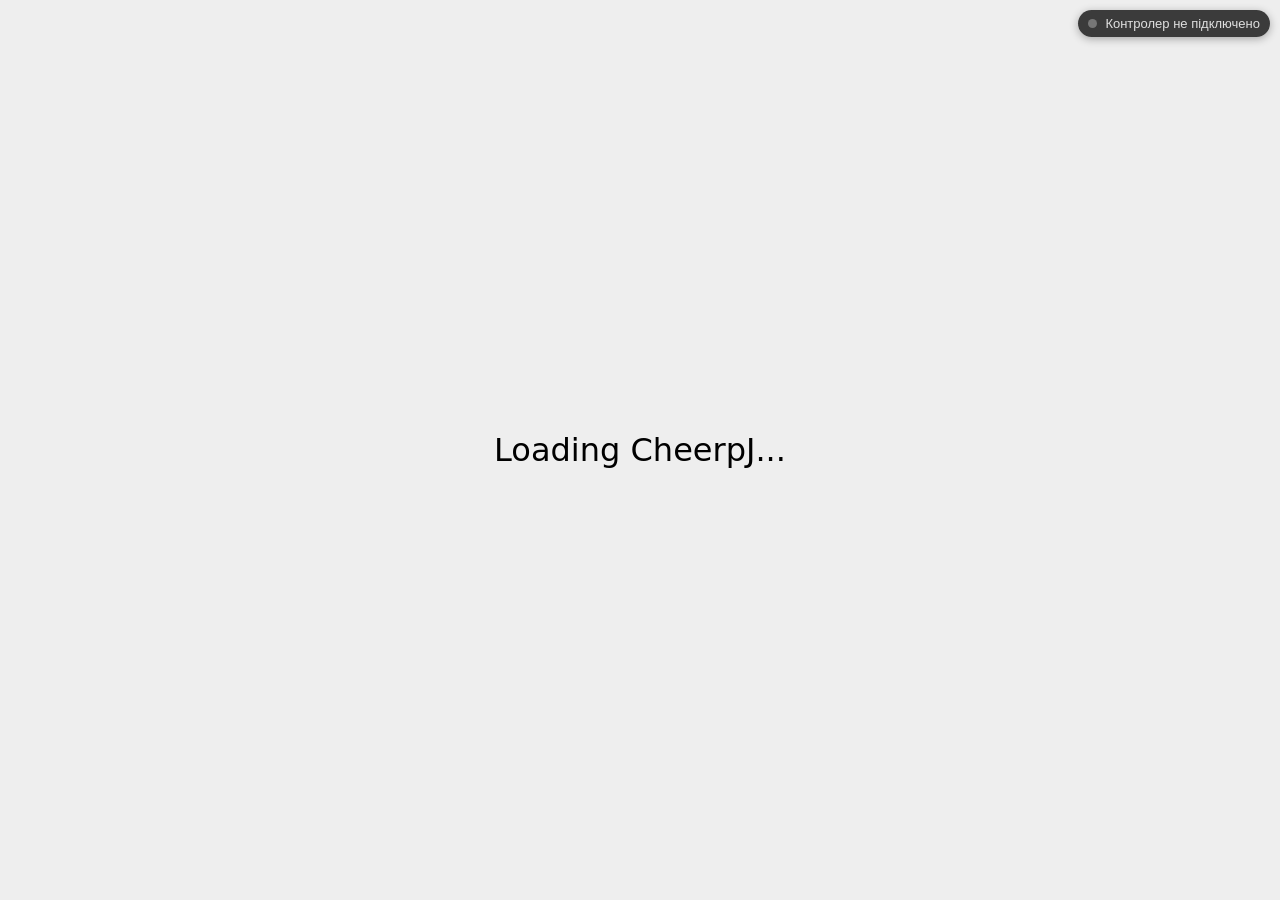
==== index.html @ d3d1e707 "Add J2ME web player with Xbox controller support Vendors freej2me-web (GPLv3, zb3/freej2me-web) as t" ====
<!DOCTYPE html>
<html lang="en">
  <head>
    <meta charset="UTF-8" />
    <meta name="viewport" content="width=device-width, initial-scale=1.0" />
    <title>freej2me-web</title>
  </head>

  <body>
    <style>
      html,
      body {
        height: 100%;
      }

      body {
        margin: 0;
        padding: 0;
        background-color: #eee;
        font-family: sans;
      }

      #loading {
        position: absolute;
        display: flex;
        justify-content: center;
        align-items: center;
        inset: 0;
        font-size: 2em;
      }

      main {
        margin: auto;
        width: 100%;
        max-width: 360px;
      }

      @media (min-width: 480px) {
        main {
          max-width: 480px;
        }
      }

      :root {
        --primary: #4a6cb3;
        --primary-dark: #395592;
        --secondary: #6fc276;
        --secondary-dark: #50a359;
        --danger: #e74c3c;
        --danger-dark: #c0392b;
        --gray-light: #f5f5f5;
        --gray: #e0e0e0;
        --gray-dark: #9e9e9e;
        --text: #333;
        --text-light: #666;
        --border-radius: 4px;
        --light-color: #f8f9fa;
        --border-color: #dee2e6;
        --danger-color: #dc3545;
        --warning-color: #ffc107;
      }

      h2 {
        font-size: 1.3em;
        margin-bottom: 0.5em;
      }

      input,
      button,
      select {
        box-sizing: border-box;
        background-color: white;
      }

      .header {
        display: flex;
        justify-content: space-between;
        align-items: center;
        margin-bottom: 20px;
      }

      .data-controls {
        display: flex;
        gap: 10px;
      }

      .data-controls .btn {
        padding: 8px 16px;
      }

      .game-list {
        margin-bottom: 20px;
        background-color: white;
        /* need overflow: hidden for border-radius */
        overflow: hidden;
        border-radius: 8px;
      }

      .game-item {
        display: flex;
        align-items: stretch;
        justify-content: space-between;
      }

      .game-item a {
        display: flex;
        align-items: center;
        justify-content: space-between;
        text-decoration: none;
        color: #222;
        flex-grow: 1;
        padding: 8px;
      }

      .game-item a:hover {
        background-color: #f8f9fa;
      }

      .game-item .icon,
      .preview-icon {
        width: 32px;
        height: 32px;
        margin-right: 10px;
      }

      .game-item .game-info {
        flex-grow: 1;
      }

      .game-item button {
        padding: 5px 10px;
        background-color: hsl(211, 80%, 97%);
        border: none;
        cursor: pointer;
      }

      .game-item button:hover {
        background-color: hsl(211, 70%, 92%);
      }

      .btn {
        padding: 5px 8px;
        border: none;
        border-radius: var(--border-radius);
        cursor: pointer;
        font-weight: 500;
        transition: background-color 0.2s;
      }

      .btn-primary {
        background-color: var(--primary);
        color: white;
      }

      .btn-primary:hover {
        background-color: var(--primary-dark);
      }

      .btn-secondary {
        background-color: var(--secondary);
        color: white;
      }

      .btn-secondary:hover {
        background-color: var(--secondary-dark);
      }

      .btn-danger {
        background-color: var(--danger);
        color: white;
      }

      .btn-danger:hover {
        background-color: var(--danger-dark);
      }

      .btn-outline {
        background-color: transparent;
        border: 1px solid var(--gray-dark);
        color: var(--text);
      }

      .btn-outline:hover {
        background-color: var(--gray);
      }

      .save-button {
        display: block;
        width: 100%;
        font-size: 1.2em;
        padding: 10px;
        background-color: hsl(130, 65%, 30%);
        border: none;
        border-radius: 4px;
        cursor: pointer;
        color: white;
      }

      .save-button:hover {
        background-color: hsl(130, 65%, 20%);
      }

      .btn-full {
        display: block;
        padding: 8px 16px;
      }

      .add-edit-header {
        display: flex;
        justify-content: space-between;
        align-items: center;
        margin-top: 2em;
        margin-bottom: 0.5em;
      }

      .add-edit-header h2 {
        margin: 0;
      }

      .warning-message {
        background-color: #fff3cd;
        color: #856404;
        padding: 10px;
        border-radius: var(--border-radius);
        margin: 10px 0;
        display: flex;
        align-items: center;
        gap: 10px;
      }

      .warning-message i {
        margin-right: 8px;
      }

      .loading {
        display: flex;
        align-items: center;
        justify-content: center;
        padding: 20px;
      }

      .spinner {
        border: 3px solid rgba(0, 0, 0, 0.1);
        border-radius: 50%;
        border-top: 3px solid var(--primary);
        width: 20px;
        height: 20px;
        animation: spin 1s linear infinite;
        margin-right: 10px;
      }

      @keyframes spin {
        0% {
          transform: rotate(0deg);
        }

        100% {
          transform: rotate(360deg);
        }
      }

      .form-group {
        margin-bottom: 15px;
      }

      .form-group label {
        display: block;
        margin-bottom: 5px;
        font-weight: bold;
        font-size: 0.9em;
      }

      .form-group label.toggle-label {
        margin-bottom: 8px;
      }

      input[type="file"] {
        width: 100%;
        padding: 8px 10px;
        border: 1px solid var(--border-color);
        border-radius: 4px;
        font-size: 0.95em;
        box-sizing: border-box;
        /* Include padding in width */
      }

      input[type="file"] {
        padding: 5px;
        /* Different padding for file input */
      }

      .settings-container select,
      .settings-container input[type="number"],
      .settings-container textarea {
        width: 100%;
        padding: 8px;
        border: 1px solid #ccc;
        border-radius: 4px;
        box-sizing: border-box;
        /* Include padding in width */
      }

      .settings-grid {
        display: grid;
        grid-template-columns: 1fr 1fr;
        gap: 0 10px;
        /* Row gap, Column gap */
      }

      .settings-grid *:nth-child(2n + 1):last-child {
        /* If this is the only item left on the last row, span both columns */
        grid-column: 1 / -1;
        /* Starts at the first grid line and ends at the last */
      }

      .settings-grid label {
        display: block;
        margin-bottom: 5px;
        font-weight: bold;
      }

      .settings-grid label.checkbox {
        font-weight: normal;
        display: flex;
        align-items: center;
      }

      .settings-grid .checkbox input[type="checkbox"] {
        margin-right: 8px;
      }

      .custom-size-inputs {
        margin-top: 5px;
      }

      .custom-size-inputs input {
        width: 80px !important;
        /* Override default width */
        margin-right: 10px;
      }

      textarea {
        height: 80px;
        resize: vertical;
      }

      /* Preview/Manage Containers */
      .preview-container {
        display: flex;
        align-items: center;
        padding: 10px;
        border: 1px dashed var(--border-color);
        border-radius: 4px;
        margin-bottom: 15px;
        background-color: var(--light-color);
      }

      .preview-container .game-name {
        font-size: 1.1em;
        margin: 0 10px;
      }

      .manage-controls {
        margin-left: auto;
        /* Push buttons to the right */
        display: flex;
        gap: 8px;
      }

      .control-button {
        padding: 5px 8px;
        font-size: 0.85em;
        line-height: 1;
        min-width: 30px;
        border-radius: 4px;
        cursor: pointer;
        border: 1px solid transparent;
        transition: background-color 0.2s ease, border-color 0.2s ease;
      }

      .danger-button {
        background-color: var(--danger-color);
        color: white;
        border-color: var(--danger-color);
      }

      .danger-button:hover {
        background-color: #c82333;
        border-color: #bd2130;
      }

      .warning-button {
        background-color: var(--warning-color);
        color: var(--dark-color);
        border-color: var(--warning-color);
      }

      .warning-button:hover {
        background-color: #e0a800;
        border-color: #d39e00;
      }

      .advanced-settings summary {
        margin-top: 1.5em;
        margin-bottom: 1em;
      }

      summary h3 {
        display: inline;
      }

      .aux-file-upload {
        position: relative;
        display: inline-block;
        width: 100%;
        margin-bottom: 15px;
      }

      .aux-file-upload-btn {
        display: block;
        width: 100%;
        padding: 5px 10px;
        text-align: center;
        background-color: #f5f5f5;
        border: 1px dashed #9e9e9e;
        border-radius: 4px;
        color: #666;
        cursor: pointer;
        transition: background-color 0.2s, border-color 0.2s;
        box-sizing: border-box;
      }

      .aux-file-upload:hover .aux-file-upload-btn {
        background-color: #e0e0e0;
      }

      .aux-file-upload input[type="file"] {
        opacity: 0;
        position: absolute;
        top: 0;
        left: 0;
        width: 100%;
        height: 100%;
        cursor: pointer;
      }

      .keyboard-controls {
        background: white;
        padding: 12px;
        border-radius: 8px;
        margin-top: 20px;
      }

      .keyboard-controls h3 {
        margin: 0;
        font-size: 1.05em;
      }

      .keyboard-controls table {
        margin-top: 10px;
        width: 100%;
      }

      .keyboard-controls table td {
        text-align: center;
      }

      .keyboard-controls .key {
        background-color: #f5f5f5;
        border: 1px solid #9e9e9e;
        border-radius: 3px;
        padding: 2px 6px;
        font-family: monospace;
        font-size: 12px;
      }
    </style>
    <div id="loading">Loading...</div>
    <main id="main" style="display: none">
      <div class="header">
        <h1>freej2me-web</h1>
        <div class="data-controls">
          <button class="btn btn-outline" id="import-data-btn">
            Import Data
          </button>
          <input
            type="file"
            id="import-data-file"
            style="display: none"
            accept=".zip"
          />
          <button class="btn btn-outline" id="export-data-btn">
            Export Data
          </button>
          <a
            id="export-data-link"
            style="display: none"
            download="freej2me-data.zip"
            >x</a
          >
        </div>
      </div>
      <h2>Installed Games</h2>
      <div id="game-list" class="game-list">
        <div class="game-item">
          <a href="run">
            <div class="icon"></div>
            <div class="game-info">Game Title 1</div>
          </a>
          <button>Manage</button>
        </div>
      </div>
      <div class="add-edit-header">
        <h2 id="add-edit-text">Add new game</h2>
        <button id="clear-current" class="btn btn-outline">Clear</button>
      </div>
      <div id="file-input-step">
        <div class="form-group">
          <label for="game-file-input">Select JAR file</label>
          <input type="file" id="game-file-input" accept=".jar" />
        </div>
      </div>
      <div id="file-input-jad-step" style="display: none">
        <div id="warning-message" class="warning-message">
          <span>⚠️</span>
          <span
            >This game requires a JAD file to function properly. Please upload
            one.</span
          >
        </div>
        <div class="form-group">
          <label for="upload-descriptor-file-input">Select JAD file</label>
          <input type="file" id="upload-descriptor-file-input" accept=".jad" />
        </div>
        <div class="form-group">
          <button id="continue-without-jad" class="btn btn-outline btn-full">
            Continue without JAD file (might not work)
          </button>
        </div>
      </div>
      <div class="loading" id="file-input-loading" style="display: none">
        <div class="spinner"></div>
        <span>Analyzing file...</span>
      </div>
      <div id="add-manage-step" style="display: none">
        <div id="preview" class="preview-container">
          <img class="preview-icon" />
          <span class="preview-name">Game name</span>
          <div id="preview-controls" class="manage-controls">
            <button
              id="wipe-data-btn"
              class="control-button warning-button"
              title="Wipe Game Data"
            >
              Wipe Data
            </button>
            <button
              id="uninstall-btn"
              class="control-button danger-button"
              title="Uninstall Game"
            >
              Uninstall
            </button>
          </div>
        </div>
        <div id="edit-settings-container" class="settings-container">
          <div class="aux-file-upload">
            <div class="aux-file-upload-btn">
              Upload optional JAD descriptor file
            </div>
            <input type="file" id="aux-jad-file-input" accept=".jad" />
          </div>
          <div class="settings-grid">
            <div class="form-group">
              <label for="phoneType">Phone type:</label>
              <select id="phoneType">
                <option value="Standard">Standard</option>
                <option value="Nokia">Nokia</option>
                <option value="Motorola">Motorola</option>
                <option value="Siemens">Siemens</option>
                <option value="SonyEricsson">SonyEricsson</option>
              </select>
            </div>
            <div class="form-group">
              <label for="screenSize">Screen Size:</label>
              <select id="screenSize">
                <option value="96x65">96x65</option>
                <option value="96x96">96x96</option>
                <option value="104x80">104x80</option>
                <option value="128x128">128x128</option>
                <option value="132x176">132x176</option>
                <option value="128x160">128x160</option>
                <option value="176x208">176x208</option>
                <option value="176x220">176x220</option>
                <option value="208x208">208x208</option>
                <option value="240x320">240x320</option>
                <option value="320x240">320x240</option>
                <option value="240x400">240x400</option>
                <option value="352x416">352x416</option>
                <option value="360x640">360x640</option>
                <option value="640x360">640x360</option>
                <option value="480x800">480x800</option>
                <option value="800x480">800x480</option>
                <option value="custom">Custom</option>
              </select>
              <div class="custom-size-inputs" id="edit-custom-size-inputs">
                <input
                  type="number"
                  placeholder="Width"
                  id="customWidth"
                  min="1"
                />
                <input
                  type="number"
                  placeholder="Height"
                  id="customHeight"
                  min="1"
                />
              </div>
            </div>
            <div class="form-group">
              <label for="fontSize">Font size:</label>
              <select id="fontSize">
                <option value="0">Dynamic</option>
                <option value="1">Small</option>
                <option value="2">Medium</option>
                <option value="3">Large</option>
              </select>
            </div>
            <div class="form-group">
              <label for="dgFormat">DirectGraphics native format:</label>
              <select id="dgFormat">
                <option value="444">444 RGB</option>
                <option value="4444">4444 ARGB</option>
                <option value="565">565 ARGB</option>
                <option value="888">888 ARGB</option>
                <option value="8888">8888 ARGB</option>
              </select>
            </div>
            <label class="checkbox"
              ><input type="checkbox" name="enableSound" /> Enable sound</label
            >
            <label class="checkbox"
              ><input type="checkbox" name="rotate" /> Rotate screen</label
            >
            <label class="checkbox"
              ><input type="checkbox" name="forceFullscreen" /> Force
              fullscreen</label
            >
            <label class="checkbox"
              ><input type="checkbox" name="textureDisableFilter" /> Disable
              texture filtering</label
            >
            <label class="checkbox"
              ><input type="checkbox" name="queuedPaint" /> Queue paint events
              (useful if game hangs)</label
            >
          </div>
          <details class="advanced-settings">
            <summary>
              <h3>Advanced settings</h3>
            </summary>
            <div class="form-group">
              <label for="editAppProps">Additional App Properties:</label>
              <textarea
                id="editAppProps"
                placeholder="e.g., key: value, one per line"
              ></textarea>
            </div>
            <div class="form-group">
              <label for="editSysProps">Additional System Properties:</label>
              <textarea
                id="editSysProps"
                placeholder="e.g., key: value, one per line"
              ></textarea>
            </div>
          </details>
        </div>
        <button class="save-button" id="add-save-button">Add game</button>
      </div>
      <div class="keyboard-controls">
        <h3>Keyboard controls</h3>
        <table>
          <tr>
            <td><span class="key">Esc</span></td>
            <td>Enter/exit freej2me options</td>
          </tr>
          <tr>
            <td><span class="key">F1</span> or <span class="key">Q</span></td>
            <td>Left soft key</td>
          </tr>
          <tr>
            <td><span class="key">F2</span> or <span class="key">W</span></td>
            <td>Right soft key</td>
          </tr>
          <tr>
            <td><span class="key">0</span> to <span class="key">9</span></td>
            <td>Keypad numbers</td>
          </tr>
          <tr>
            <td>Numpad keys</td>
            <td>Numbers with keys 123 and 789 swaped</td>
          </tr>
          <tr>
            <td><span class="key">E</span></td>
            <td>*</td>
          </tr>
          <tr>
            <td><span class="key">R</span></td>
            <td>#</td>
          </tr>
          <tr>
            <td><span class="key">↑</span></td>
            <td>Up</td>
          </tr>
          <tr>
            <td><span class="key">↓</span></td>
            <td>Down</td>
          </tr>
          <tr>
            <td><span class="key">←</span></td>
            <td>Left</td>
          </tr>
          <tr>
            <td><span class="key">→</span></td>
            <td>Right</td>
          </tr>
          <tr>
            <td><span class="key">⏎ Enter</span></td>
            <td>Action key (OK button)</td>
          </tr>
        </table>
      </div>
      <div class="keyboard-controls">
        <h3>🎮 Xbox controller</h3>
        <p style="font-size:0.9em;color:#666;margin:0.5em 0 0">
          Just plug in / pair an Xbox controller and press any button — a badge
          in the top-right corner will confirm it's detected. D-pad and left
          stick move focus on this page and control movement in-game; the
          <strong>A</strong> button clicks/fires. Open a game and use the ⚙️
          badge there to remap soft keys, numbers and *#.
        </p>
      </div>
      <br /><br />
    </main>
    <script src="https://cjrtnc.leaningtech.com/20260317_2978/loader.js"></script>
    <script type="module" src="src/launcher.js"></script>
    <script type="module" src="controller/controller-nav.js"></script>
  </body>
</html>
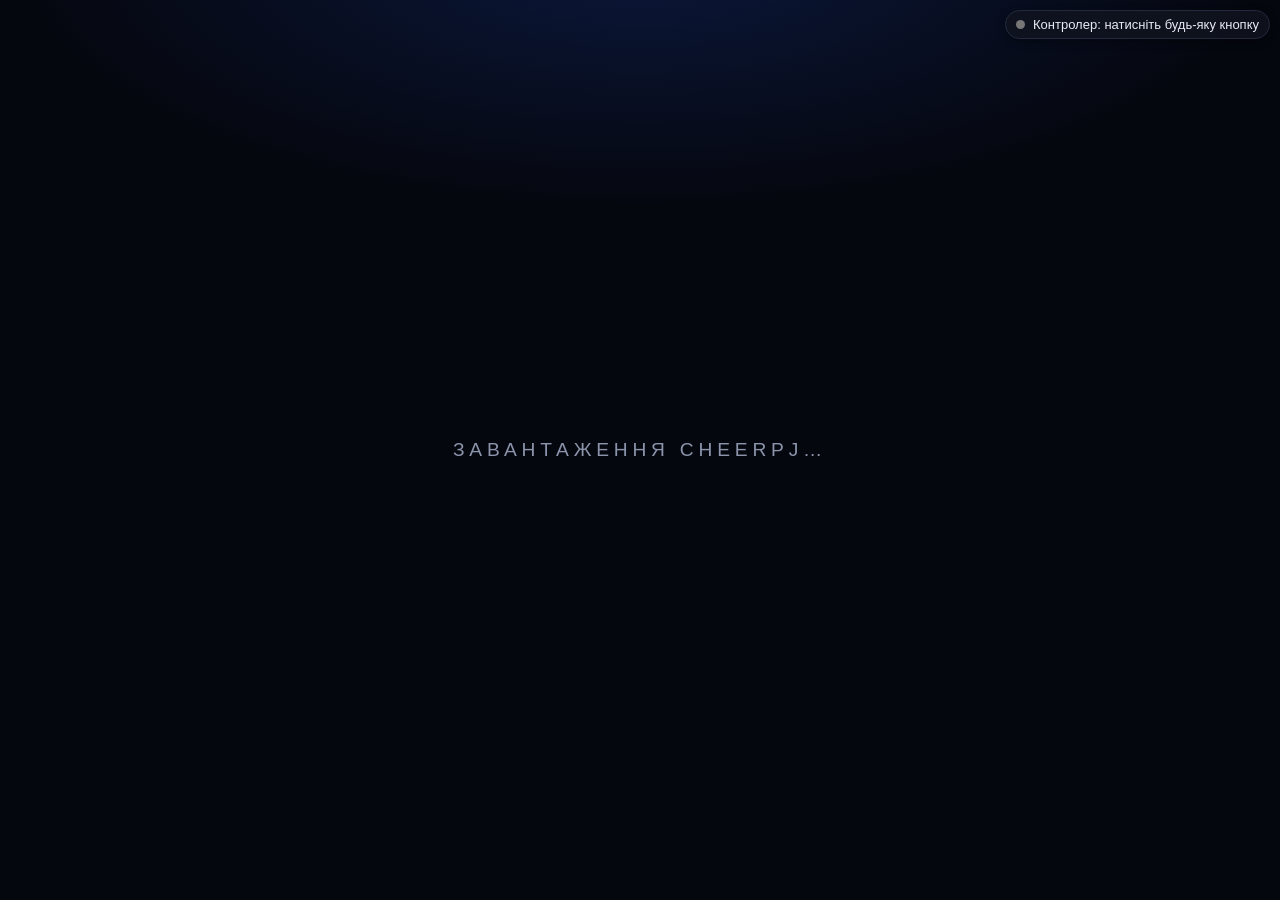
==== commit 1e9a097b: "Redesign the UI and optimize the GL path and library loading UI rework: - index.html: complete redes" ====
--- a/index.html
+++ b/index.html
@@ -1,13 +1,29 @@
 <!DOCTYPE html>
-<html lang="en">
+<html lang="uk">
   <head>
     <meta charset="UTF-8" />
     <meta name="viewport" content="width=device-width, initial-scale=1.0" />
-    <title>freej2me-web</title>
+    <title>PlayGames — бібліотека J2ME</title>
   </head>
 
   <body>
     <style>
+      :root {
+        --bg: #05070f;
+        --surface: #10141f;
+        --surface-2: #161c2c;
+        --border: #232a3d;
+        --border-focus: #2b8cff;
+        --text: #e8ecf5;
+        --muted: #8b94ab;
+        --accent: #2b8cff;
+        --accent-dark: #0a3f9c;
+        --danger: #ff4d5e;
+        --warning: #ffcf00;
+        --ok: #00d06c;
+        --radius: 12px;
+      }
+
       html,
       body {
         height: 100%;
@@ -16,67 +32,141 @@
       body {
         margin: 0;
         padding: 0;
-        background-color: #eee;
-        font-family: sans;
-      }
-
+        background:
+          radial-gradient(ellipse 70% 40% at 50% -5%, rgba(23, 55, 140, 0.35) 0%, rgba(5, 7, 15, 0) 70%),
+          var(--bg);
+        background-attachment: fixed;
+        color: var(--text);
+        font-family: 'Helvetica Neue', Arial, system-ui, sans-serif;
+        -webkit-font-smoothing: antialiased;
+      }
+
+      /* launcher.js replaces the textContent of #loading, so it must stay text-only */
       #loading {
-        position: absolute;
+        position: fixed;
         display: flex;
         justify-content: center;
         align-items: center;
         inset: 0;
-        font-size: 2em;
+        font-size: 1.2em;
+        letter-spacing: 0.25em;
+        text-transform: uppercase;
+        color: var(--muted);
+        animation: loading-pulse 1.6s ease-in-out infinite;
+      }
+
+      @keyframes loading-pulse {
+        0%, 100% { opacity: 0.4; }
+        50% { opacity: 1; }
       }
 
       main {
-        margin: auto;
+        margin: 0 auto;
         width: 100%;
-        max-width: 360px;
-      }
-
-      @media (min-width: 480px) {
-        main {
-          max-width: 480px;
-        }
-      }
-
-      :root {
-        --primary: #4a6cb3;
-        --primary-dark: #395592;
-        --secondary: #6fc276;
-        --secondary-dark: #50a359;
-        --danger: #e74c3c;
-        --danger-dark: #c0392b;
-        --gray-light: #f5f5f5;
-        --gray: #e0e0e0;
-        --gray-dark: #9e9e9e;
-        --text: #333;
-        --text-light: #666;
-        --border-radius: 4px;
-        --light-color: #f8f9fa;
-        --border-color: #dee2e6;
-        --danger-color: #dc3545;
-        --warning-color: #ffc107;
+        max-width: 840px;
+        padding: 24px 16px 48px;
+        box-sizing: border-box;
       }
 
       h2 {
-        font-size: 1.3em;
-        margin-bottom: 0.5em;
-      }
+        font-size: 1.15em;
+        margin: 0 0 12px;
+        letter-spacing: 0.06em;
+        text-transform: uppercase;
+        color: var(--muted);
+        font-weight: 600;
+      }
+
+      /* ---------- controls ---------- */
 
       input,
       button,
-      select {
+      select,
+      textarea,
+      summary {
+        font: inherit;
+        color: var(--text);
         box-sizing: border-box;
-        background-color: white;
-      }
+      }
+
+      input,
+      select,
+      textarea {
+        background-color: var(--surface-2);
+        border: 1px solid var(--border);
+        border-radius: 8px;
+        padding: 9px 10px;
+      }
+
+      /* one strong, consistent focus ring — the whole page is driven by
+         keyboard arrows / gamepad d-pad, so focus must be unmissable */
+      a:focus,
+      button:focus,
+      input:focus,
+      select:focus,
+      textarea:focus,
+      summary:focus {
+        outline: 2px solid var(--accent);
+        outline-offset: 2px;
+        box-shadow: 0 0 0 5px rgba(43, 140, 255, 0.22);
+        border-radius: 8px;
+      }
+
+      ::selection { background: rgba(43, 140, 255, 0.4); }
+
+      .btn {
+        padding: 8px 16px;
+        border: 1px solid var(--border);
+        border-radius: 8px;
+        cursor: pointer;
+        font-weight: 500;
+        background-color: var(--surface-2);
+        transition: background-color 0.15s, border-color 0.15s;
+      }
+
+      .btn:hover {
+        background-color: #1d2436;
+        border-color: #35405c;
+      }
+
+      .btn-full {
+        display: block;
+        width: 100%;
+      }
+
+      /* ---------- header ---------- */
 
       .header {
         display: flex;
         justify-content: space-between;
         align-items: center;
-        margin-bottom: 20px;
+        gap: 12px;
+        flex-wrap: wrap;
+        margin-bottom: 28px;
+      }
+
+      .wordmark {
+        margin: 0;
+        font-size: 1.9em;
+        font-weight: 700;
+        font-style: italic;
+        letter-spacing: -0.01em;
+        background: linear-gradient(#ffffff, #b7c3dd);
+        -webkit-background-clip: text;
+        background-clip: text;
+        color: transparent;
+        user-select: none;
+      }
+
+      .wordmark small {
+        display: block;
+        font-size: 0.42em;
+        font-weight: 400;
+        font-style: normal;
+        letter-spacing: 0.35em;
+        text-transform: uppercase;
+        color: var(--muted);
+        -webkit-text-fill-color: var(--muted);
       }
 
       .data-controls {
@@ -84,152 +174,147 @@
         gap: 10px;
       }
 
-      .data-controls .btn {
-        padding: 8px 16px;
-      }
+      /* ---------- game grid ---------- */
 
       .game-list {
-        margin-bottom: 20px;
-        background-color: white;
-        /* need overflow: hidden for border-radius */
+        display: grid;
+        grid-template-columns: repeat(auto-fill, minmax(150px, 1fr));
+        gap: 14px;
+        margin-bottom: 36px;
+      }
+
+      .game-list .empty {
+        grid-column: 1 / -1;
+        text-align: center;
+        color: var(--muted);
+        padding: 28px 0;
+        border: 1px dashed var(--border);
+        border-radius: var(--radius);
+      }
+
+      .game-item {
+        display: flex;
+        flex-direction: column;
+        background: var(--surface);
+        border: 1px solid var(--border);
+        border-radius: var(--radius);
         overflow: hidden;
-        border-radius: 8px;
-      }
-
-      .game-item {
-        display: flex;
-        align-items: stretch;
-        justify-content: space-between;
+        transition: transform 0.15s ease, border-color 0.15s ease, box-shadow 0.15s ease;
+      }
+
+      .game-item:hover,
+      .game-item:focus-within {
+        transform: translateY(-2px);
+        border-color: #35405c;
+        box-shadow: 0 8px 24px rgba(0, 0, 0, 0.45);
       }
 
       .game-item a {
-        display: flex;
+        flex-grow: 1;
+        display: flex;
+        flex-direction: column;
         align-items: center;
-        justify-content: space-between;
+        gap: 10px;
+        padding: 18px 10px 12px;
         text-decoration: none;
-        color: #222;
-        flex-grow: 1;
-        padding: 8px;
-      }
-
-      .game-item a:hover {
-        background-color: #f8f9fa;
+        color: var(--text);
+        text-align: center;
+      }
+
+      .game-item a:focus {
+        outline-offset: -3px;
+        border-radius: var(--radius);
       }
 
       .game-item .icon,
       .preview-icon {
-        width: 32px;
-        height: 32px;
-        margin-right: 10px;
+        width: 64px;
+        height: 64px;
+        object-fit: contain;
+        image-rendering: pixelated;
+        border-radius: 10px;
+        background: #0a0e18;
+        padding: 4px;
+        box-sizing: content-box;
       }
 
       .game-item .game-info {
-        flex-grow: 1;
+        font-weight: 600;
+        font-size: 0.95em;
+        line-height: 1.25;
+        overflow-wrap: anywhere;
       }
 
       .game-item button {
-        padding: 5px 10px;
-        background-color: hsl(211, 80%, 97%);
         border: none;
+        border-top: 1px solid var(--border);
+        background: transparent;
+        color: var(--muted);
+        padding: 8px;
         cursor: pointer;
+        font-size: 0.85em;
+        transition: color 0.15s, background-color 0.15s;
       }
 
       .game-item button:hover {
-        background-color: hsl(211, 70%, 92%);
-      }
-
-      .btn {
-        padding: 5px 8px;
-        border: none;
-        border-radius: var(--border-radius);
-        cursor: pointer;
-        font-weight: 500;
-        transition: background-color 0.2s;
-      }
-
-      .btn-primary {
-        background-color: var(--primary);
-        color: white;
-      }
-
-      .btn-primary:hover {
-        background-color: var(--primary-dark);
-      }
-
-      .btn-secondary {
-        background-color: var(--secondary);
-        color: white;
-      }
-
-      .btn-secondary:hover {
-        background-color: var(--secondary-dark);
-      }
-
-      .btn-danger {
-        background-color: var(--danger);
-        color: white;
-      }
-
-      .btn-danger:hover {
-        background-color: var(--danger-dark);
-      }
-
-      .btn-outline {
-        background-color: transparent;
-        border: 1px solid var(--gray-dark);
         color: var(--text);
-      }
-
-      .btn-outline:hover {
-        background-color: var(--gray);
+        background: rgba(43, 140, 255, 0.12);
+      }
+
+      .game-item button:focus {
+        outline-offset: -2px;
+      }
+
+      /* ---------- add / edit section ---------- */
+
+      .panel {
+        background: var(--surface);
+        border: 1px solid var(--border);
+        border-radius: var(--radius);
+        padding: 18px;
+        margin-bottom: 20px;
+      }
+
+      .add-edit-header {
+        display: flex;
+        justify-content: space-between;
+        align-items: center;
+        margin-bottom: 14px;
+      }
+
+      .add-edit-header h2 {
+        margin: 0;
       }
 
       .save-button {
         display: block;
         width: 100%;
-        font-size: 1.2em;
-        padding: 10px;
-        background-color: hsl(130, 65%, 30%);
+        font-size: 1.05em;
+        font-weight: 600;
+        padding: 12px;
+        margin-top: 6px;
+        background: linear-gradient(180deg, var(--accent), var(--accent-dark));
         border: none;
-        border-radius: 4px;
+        border-radius: 10px;
         cursor: pointer;
         color: white;
-      }
-
-      .save-button:hover {
-        background-color: hsl(130, 65%, 20%);
-      }
-
-      .btn-full {
-        display: block;
-        padding: 8px 16px;
-      }
-
-      .add-edit-header {
-        display: flex;
-        justify-content: space-between;
-        align-items: center;
-        margin-top: 2em;
-        margin-bottom: 0.5em;
-      }
-
-      .add-edit-header h2 {
-        margin: 0;
-      }
+        letter-spacing: 0.03em;
+      }
+
+      .save-button:hover { filter: brightness(1.15); }
+      .save-button:disabled { filter: grayscale(0.8) brightness(0.7); cursor: default; }
 
       .warning-message {
-        background-color: #fff3cd;
-        color: #856404;
-        padding: 10px;
-        border-radius: var(--border-radius);
+        background: rgba(255, 207, 0, 0.08);
+        border: 1px solid rgba(255, 207, 0, 0.35);
+        color: #ffe27a;
+        padding: 10px 12px;
+        border-radius: 8px;
         margin: 10px 0;
         display: flex;
         align-items: center;
         gap: 10px;
-      }
-
-      .warning-message i {
-        margin-right: 8px;
+        font-size: 0.92em;
       }
 
       .loading {
@@ -237,12 +322,13 @@
         align-items: center;
         justify-content: center;
         padding: 20px;
+        color: var(--muted);
       }
 
       .spinner {
-        border: 3px solid rgba(0, 0, 0, 0.1);
+        border: 3px solid rgba(255, 255, 255, 0.12);
         border-radius: 50%;
-        border-top: 3px solid var(--primary);
+        border-top: 3px solid var(--accent);
         width: 20px;
         height: 20px;
         animation: spin 1s linear infinite;
@@ -250,13 +336,8 @@
       }
 
       @keyframes spin {
-        0% {
-          transform: rotate(0deg);
-        }
-
-        100% {
-          transform: rotate(360deg);
-        }
+        0% { transform: rotate(0deg); }
+        100% { transform: rotate(360deg); }
       }
 
       .form-group {
@@ -265,77 +346,69 @@
 
       .form-group label {
         display: block;
-        margin-bottom: 5px;
-        font-weight: bold;
-        font-size: 0.9em;
-      }
-
-      .form-group label.toggle-label {
-        margin-bottom: 8px;
+        margin-bottom: 6px;
+        font-weight: 600;
+        font-size: 0.85em;
+        color: var(--muted);
       }
 
       input[type="file"] {
         width: 100%;
-        padding: 8px 10px;
-        border: 1px solid var(--border-color);
-        border-radius: 4px;
+        padding: 8px;
         font-size: 0.95em;
-        box-sizing: border-box;
-        /* Include padding in width */
-      }
-
-      input[type="file"] {
-        padding: 5px;
-        /* Different padding for file input */
+      }
+
+      input[type="file"]::file-selector-button {
+        font: inherit;
+        color: var(--text);
+        background: var(--surface);
+        border: 1px solid var(--border);
+        border-radius: 6px;
+        padding: 5px 12px;
+        margin-right: 10px;
+        cursor: pointer;
       }
 
       .settings-container select,
       .settings-container input[type="number"],
       .settings-container textarea {
         width: 100%;
-        padding: 8px;
-        border: 1px solid #ccc;
-        border-radius: 4px;
-        box-sizing: border-box;
-        /* Include padding in width */
       }
 
       .settings-grid {
         display: grid;
         grid-template-columns: 1fr 1fr;
-        gap: 0 10px;
-        /* Row gap, Column gap */
+        gap: 4px 14px;
       }
 
       .settings-grid *:nth-child(2n + 1):last-child {
-        /* If this is the only item left on the last row, span both columns */
         grid-column: 1 / -1;
-        /* Starts at the first grid line and ends at the last */
-      }
-
-      .settings-grid label {
-        display: block;
-        margin-bottom: 5px;
-        font-weight: bold;
       }
 
       .settings-grid label.checkbox {
         font-weight: normal;
+        font-size: 0.92em;
+        color: var(--text);
         display: flex;
         align-items: center;
+        padding: 6px 0;
+        margin: 0;
       }
 
       .settings-grid .checkbox input[type="checkbox"] {
-        margin-right: 8px;
+        margin-right: 10px;
+        width: 16px;
+        height: 16px;
+        accent-color: var(--accent);
       }
 
       .custom-size-inputs {
-        margin-top: 5px;
+        margin-top: 8px;
+        display: flex;
       }
 
       .custom-size-inputs input {
-        width: 80px !important;
-        /* Override default width */
+        width: 90px !important;
         margin-right: 10px;
       }
 
@@ -344,69 +417,69 @@
         resize: vertical;
       }
 
-      /* Preview/Manage Containers */
       .preview-container {
         display: flex;
         align-items: center;
-        padding: 10px;
-        border: 1px dashed var(--border-color);
-        border-radius: 4px;
+        padding: 10px 12px;
+        border: 1px dashed var(--border);
+        border-radius: 10px;
         margin-bottom: 15px;
-        background-color: var(--light-color);
-      }
-
-      .preview-container .game-name {
-        font-size: 1.1em;
-        margin: 0 10px;
+        background: var(--surface-2);
+      }
+
+      .preview-container .preview-icon {
+        width: 36px;
+        height: 36px;
+        padding: 2px;
+      }
+
+      .preview-container .preview-name {
+        font-size: 1.05em;
+        font-weight: 600;
+        margin: 0 12px;
       }
 
       .manage-controls {
         margin-left: auto;
-        /* Push buttons to the right */
         display: flex;
         gap: 8px;
       }
 
       .control-button {
-        padding: 5px 8px;
+        padding: 6px 10px;
         font-size: 0.85em;
-        line-height: 1;
-        min-width: 30px;
-        border-radius: 4px;
+        border-radius: 7px;
         cursor: pointer;
         border: 1px solid transparent;
-        transition: background-color 0.2s ease, border-color 0.2s ease;
-      }
+        background: var(--surface);
+        transition: filter 0.15s;
+      }
+
+      .control-button:hover { filter: brightness(1.2); }
 
       .danger-button {
-        background-color: var(--danger-color);
-        color: white;
-        border-color: var(--danger-color);
-      }
-
-      .danger-button:hover {
-        background-color: #c82333;
-        border-color: #bd2130;
+        background: rgba(255, 77, 94, 0.14);
+        color: #ff8f9a;
+        border-color: rgba(255, 77, 94, 0.4);
       }
 
       .warning-button {
-        background-color: var(--warning-color);
-        color: var(--dark-color);
-        border-color: var(--warning-color);
-      }
-
-      .warning-button:hover {
-        background-color: #e0a800;
-        border-color: #d39e00;
+        background: rgba(255, 207, 0, 0.1);
+        color: #ffe27a;
+        border-color: rgba(255, 207, 0, 0.35);
       }
 
       .advanced-settings summary {
-        margin-top: 1.5em;
-        margin-bottom: 1em;
-      }
+        margin: 1.2em 0 0.8em;
+        cursor: pointer;
+        color: var(--muted);
+      }
+
+      .advanced-settings summary:hover { color: var(--text); }
 
       summary h3 {
         display: inline;
+        font-size: 1em;
       }
 
       .aux-file-upload {
@@ -419,19 +492,20 @@
       .aux-file-upload-btn {
         display: block;
         width: 100%;
-        padding: 5px 10px;
+        padding: 8px 10px;
         text-align: center;
-        background-color: #f5f5f5;
-        border: 1px dashed #9e9e9e;
-        border-radius: 4px;
-        color: #666;
+        background: var(--surface-2);
+        border: 1px dashed #3a445f;
+        border-radius: 8px;
+        color: var(--muted);
         cursor: pointer;
-        transition: background-color 0.2s, border-color 0.2s;
+        transition: background-color 0.15s, color 0.15s;
         box-sizing: border-box;
       }
 
       .aux-file-upload:hover .aux-file-upload-btn {
-        background-color: #e0e0e0;
+        background: #1d2436;
+        color: var(--text);
       }
 
       .aux-file-upload input[type="file"] {
@@ -444,53 +518,83 @@
         cursor: pointer;
       }
 
+      /* ---------- help sections ---------- */
+
+      .help-cards {
+        display: grid;
+        grid-template-columns: 1fr;
+        gap: 14px;
+      }
+
+      @media (min-width: 640px) {
+        .help-cards { grid-template-columns: 1fr 1fr; align-items: start; }
+      }
+
       .keyboard-controls {
-        background: white;
-        padding: 12px;
-        border-radius: 8px;
-        margin-top: 20px;
-      }
-
-      .keyboard-controls h3 {
-        margin: 0;
-        font-size: 1.05em;
+        background: var(--surface);
+        border: 1px solid var(--border);
+        padding: 4px 14px 10px;
+        border-radius: var(--radius);
+      }
+
+      .keyboard-controls summary {
+        padding: 10px 0;
+        cursor: pointer;
+        font-weight: 600;
+        color: var(--text);
+        list-style-position: inside;
       }
 
       .keyboard-controls table {
-        margin-top: 10px;
+        margin-top: 6px;
         width: 100%;
+        border-collapse: collapse;
+        font-size: 0.92em;
       }
 
       .keyboard-controls table td {
+        padding: 5px 4px;
+        border-top: 1px solid var(--border);
+        color: var(--muted);
+      }
+
+      .keyboard-controls table td:first-child {
         text-align: center;
+        white-space: nowrap;
+        width: 40%;
       }
 
       .keyboard-controls .key {
-        background-color: #f5f5f5;
-        border: 1px solid #9e9e9e;
-        border-radius: 3px;
-        padding: 2px 6px;
-        font-family: monospace;
+        background: var(--surface-2);
+        border: 1px solid #3a445f;
+        border-bottom-width: 2px;
+        border-radius: 5px;
+        padding: 2px 7px;
+        font-family: ui-monospace, monospace;
         font-size: 12px;
+        color: var(--text);
+      }
+
+      .keyboard-controls p {
+        font-size: 0.92em;
+        color: var(--muted);
+        margin: 0.4em 0 0.6em;
+        line-height: 1.5;
       }
     </style>
-    <div id="loading">Loading...</div>
+    <div id="loading">Завантаження…</div>
     <main id="main" style="display: none">
       <div class="header">
-        <h1>freej2me-web</h1>
+        <h1 class="wordmark">PlayGames<small>бібліотека J2ME</small></h1>
         <div class="data-controls">
-          <button class="btn btn-outline" id="import-data-btn">
-            Import Data
-          </button>
+          <button class="btn" id="import-data-btn">Імпорт даних</button>
           <input
             type="file"
             id="import-data-file"
             style="display: none"
             accept=".zip"
           />
-          <button class="btn btn-outline" id="export-data-btn">
-            Export Data
-          </button>
+          <button class="btn" id="export-data-btn">Експорт даних</button>
           <a
             id="export-data-link"
             style="display: none"
@@ -499,248 +603,242 @@
           >
         </div>
       </div>
-      <h2>Installed Games</h2>
-      <div id="game-list" class="game-list">
-        <div class="game-item">
-          <a href="run">
-            <div class="icon"></div>
-            <div class="game-info">Game Title 1</div>
-          </a>
-          <button>Manage</button>
+      <h2>Встановлені ігри</h2>
+      <div id="game-list" class="game-list"></div>
+      <div class="panel">
+        <div class="add-edit-header">
+          <h2 id="add-edit-text">Додати нову гру</h2>
+          <button id="clear-current" class="btn">Очистити</button>
         </div>
-      </div>
-      <div class="add-edit-header">
-        <h2 id="add-edit-text">Add new game</h2>
-        <button id="clear-current" class="btn btn-outline">Clear</button>
-      </div>
-      <div id="file-input-step">
-        <div class="form-group">
-          <label for="game-file-input">Select JAR file</label>
-          <input type="file" id="game-file-input" accept=".jar" />
+        <div id="file-input-step">
+          <div class="form-group">
+            <label for="game-file-input">Оберіть JAR-файл</label>
+            <input type="file" id="game-file-input" accept=".jar" />
+          </div>
         </div>
-      </div>
-      <div id="file-input-jad-step" style="display: none">
-        <div id="warning-message" class="warning-message">
-          <span>⚠️</span>
-          <span
-            >This game requires a JAD file to function properly. Please upload
-            one.</span
-          >
-        </div>
-        <div class="form-group">
-          <label for="upload-descriptor-file-input">Select JAD file</label>
-          <input type="file" id="upload-descriptor-file-input" accept=".jad" />
-        </div>
-        <div class="form-group">
-          <button id="continue-without-jad" class="btn btn-outline btn-full">
-            Continue without JAD file (might not work)
-          </button>
-        </div>
-      </div>
-      <div class="loading" id="file-input-loading" style="display: none">
-        <div class="spinner"></div>
-        <span>Analyzing file...</span>
-      </div>
-      <div id="add-manage-step" style="display: none">
-        <div id="preview" class="preview-container">
-          <img class="preview-icon" />
-          <span class="preview-name">Game name</span>
-          <div id="preview-controls" class="manage-controls">
-            <button
-              id="wipe-data-btn"
-              class="control-button warning-button"
-              title="Wipe Game Data"
+        <div id="file-input-jad-step" style="display: none">
+          <div id="warning-message" class="warning-message">
+            <span>⚠️</span>
+            <span
+              >Цій грі потрібен JAD-файл для коректної роботи. Будь ласка,
+              завантажте його.</span
             >
-              Wipe Data
-            </button>
-            <button
-              id="uninstall-btn"
-              class="control-button danger-button"
-              title="Uninstall Game"
-            >
-              Uninstall
+          </div>
+          <div class="form-group">
+            <label for="upload-descriptor-file-input">Оберіть JAD-файл</label>
+            <input type="file" id="upload-descriptor-file-input" accept=".jad" />
+          </div>
+          <div class="form-group">
+            <button id="continue-without-jad" class="btn btn-full">
+              Продовжити без JAD (може не працювати)
             </button>
           </div>
         </div>
-        <div id="edit-settings-container" class="settings-container">
-          <div class="aux-file-upload">
-            <div class="aux-file-upload-btn">
-              Upload optional JAD descriptor file
+        <div class="loading" id="file-input-loading" style="display: none">
+          <div class="spinner"></div>
+          <span>Аналіз файлу…</span>
+        </div>
+        <div id="add-manage-step" style="display: none">
+          <div id="preview" class="preview-container">
+            <img class="preview-icon" alt="" />
+            <span class="preview-name">Назва гри</span>
+            <div id="preview-controls" class="manage-controls">
+              <button
+                id="wipe-data-btn"
+                class="control-button warning-button"
+                title="Стерти збереження гри"
+              >
+                Стерти дані
+              </button>
+              <button
+                id="uninstall-btn"
+                class="control-button danger-button"
+                title="Видалити гру"
+              >
+                Видалити
+              </button>
             </div>
-            <input type="file" id="aux-jad-file-input" accept=".jad" />
           </div>
-          <div class="settings-grid">
-            <div class="form-group">
-              <label for="phoneType">Phone type:</label>
-              <select id="phoneType">
-                <option value="Standard">Standard</option>
-                <option value="Nokia">Nokia</option>
-                <option value="Motorola">Motorola</option>
-                <option value="Siemens">Siemens</option>
-                <option value="SonyEricsson">SonyEricsson</option>
-              </select>
+          <div id="edit-settings-container" class="settings-container">
+            <div class="aux-file-upload">
+              <div class="aux-file-upload-btn">
+                Завантажити необов'язковий JAD-дескриптор
+              </div>
+              <input type="file" id="aux-jad-file-input" accept=".jad" />
             </div>
-            <div class="form-group">
-              <label for="screenSize">Screen Size:</label>
-              <select id="screenSize">
-                <option value="96x65">96x65</option>
-                <option value="96x96">96x96</option>
-                <option value="104x80">104x80</option>
-                <option value="128x128">128x128</option>
-                <option value="132x176">132x176</option>
-                <option value="128x160">128x160</option>
-                <option value="176x208">176x208</option>
-                <option value="176x220">176x220</option>
-                <option value="208x208">208x208</option>
-                <option value="240x320">240x320</option>
-                <option value="320x240">320x240</option>
-                <option value="240x400">240x400</option>
-                <option value="352x416">352x416</option>
-                <option value="360x640">360x640</option>
-                <option value="640x360">640x360</option>
-                <option value="480x800">480x800</option>
-                <option value="800x480">800x480</option>
-                <option value="custom">Custom</option>
-              </select>
-              <div class="custom-size-inputs" id="edit-custom-size-inputs">
-                <input
-                  type="number"
-                  placeholder="Width"
-                  id="customWidth"
-                  min="1"
-                />
-                <input
-                  type="number"
-                  placeholder="Height"
-                  id="customHeight"
-                  min="1"
-                />
+            <div class="settings-grid">
+              <div class="form-group">
+                <label for="phoneType">Тип телефону:</label>
+                <select id="phoneType">
+                  <option value="Standard">Standard</option>
+                  <option value="Nokia">Nokia</option>
+                  <option value="Motorola">Motorola</option>
+                  <option value="Siemens">Siemens</option>
+                  <option value="SonyEricsson">SonyEricsson</option>
+                </select>
               </div>
+              <div class="form-group">
+                <label for="screenSize">Розмір екрана:</label>
+                <select id="screenSize">
+                  <option value="96x65">96x65</option>
+                  <option value="96x96">96x96</option>
+                  <option value="104x80">104x80</option>
+                  <option value="128x128">128x128</option>
+                  <option value="132x176">132x176</option>
+                  <option value="128x160">128x160</option>
+                  <option value="176x208">176x208</option>
+                  <option value="176x220">176x220</option>
+                  <option value="208x208">208x208</option>
+                  <option value="240x320">240x320</option>
+                  <option value="320x240">320x240</option>
+                  <option value="240x400">240x400</option>
+                  <option value="352x416">352x416</option>
+                  <option value="360x640">360x640</option>
+                  <option value="640x360">640x360</option>
+                  <option value="480x800">480x800</option>
+                  <option value="800x480">800x480</option>
+                  <option value="custom">Власний</option>
+                </select>
+                <div class="custom-size-inputs" id="edit-custom-size-inputs">
+                  <input
+                    type="number"
+                    placeholder="Ширина"
+                    id="customWidth"
+                    min="1"
+                  />
+                  <input
+                    type="number"
+                    placeholder="Висота"
+                    id="customHeight"
+                    min="1"
+                  />
+                </div>
+              </div>
+              <div class="form-group">
+                <label for="fontSize">Розмір шрифту:</label>
+                <select id="fontSize">
+                  <option value="0">Динамічний</option>
+                  <option value="1">Малий</option>
+                  <option value="2">Середній</option>
+                  <option value="3">Великий</option>
+                </select>
+              </div>
+              <div class="form-group">
+                <label for="dgFormat">Формат DirectGraphics:</label>
+                <select id="dgFormat">
+                  <option value="444">444 RGB</option>
+                  <option value="4444">4444 ARGB</option>
+                  <option value="565">565 ARGB</option>
+                  <option value="888">888 ARGB</option>
+                  <option value="8888">8888 ARGB</option>
+                </select>
+              </div>
+              <label class="checkbox"
+                ><input type="checkbox" name="enableSound" /> Увімкнути
+                звук</label
+              >
+              <label class="checkbox"
+                ><input type="checkbox" name="rotate" /> Повернути екран</label
+              >
+              <label class="checkbox"
+                ><input type="checkbox" name="forceFullscreen" /> Примусовий
+                повний екран</label
+              >
+              <label class="checkbox"
+                ><input type="checkbox" name="textureDisableFilter" /> Вимкнути
+                фільтрацію текстур</label
+              >
+              <label class="checkbox"
+                ><input type="checkbox" name="queuedPaint" /> Черга paint-подій
+                (якщо гра зависає)</label
+              >
             </div>
-            <div class="form-group">
-              <label for="fontSize">Font size:</label>
-              <select id="fontSize">
-                <option value="0">Dynamic</option>
-                <option value="1">Small</option>
-                <option value="2">Medium</option>
-                <option value="3">Large</option>
-              </select>
-            </div>
-            <div class="form-group">
-              <label for="dgFormat">DirectGraphics native format:</label>
-              <select id="dgFormat">
-                <option value="444">444 RGB</option>
-                <option value="4444">4444 ARGB</option>
-                <option value="565">565 ARGB</option>
-                <option value="888">888 ARGB</option>
-                <option value="8888">8888 ARGB</option>
-              </select>
-            </div>
-            <label class="checkbox"
-              ><input type="checkbox" name="enableSound" /> Enable sound</label
-            >
-            <label class="checkbox"
-              ><input type="checkbox" name="rotate" /> Rotate screen</label
-            >
-            <label class="checkbox"
-              ><input type="checkbox" name="forceFullscreen" /> Force
-              fullscreen</label
-            >
-            <label class="checkbox"
-              ><input type="checkbox" name="textureDisableFilter" /> Disable
-              texture filtering</label
-            >
-            <label class="checkbox"
-              ><input type="checkbox" name="queuedPaint" /> Queue paint events
-              (useful if game hangs)</label
-            >
+            <details class="advanced-settings">
+              <summary>
+                <h3>Додаткові налаштування</h3>
+              </summary>
+              <div class="form-group">
+                <label for="editAppProps">Додаткові App Properties:</label>
+                <textarea
+                  id="editAppProps"
+                  placeholder="напр., key: value, по одному в рядку"
+                ></textarea>
+              </div>
+              <div class="form-group">
+                <label for="editSysProps">Додаткові System Properties:</label>
+                <textarea
+                  id="editSysProps"
+                  placeholder="напр., key: value, по одному в рядку"
+                ></textarea>
+              </div>
+            </details>
           </div>
-          <details class="advanced-settings">
-            <summary>
-              <h3>Advanced settings</h3>
-            </summary>
-            <div class="form-group">
-              <label for="editAppProps">Additional App Properties:</label>
-              <textarea
-                id="editAppProps"
-                placeholder="e.g., key: value, one per line"
-              ></textarea>
-            </div>
-            <div class="form-group">
-              <label for="editSysProps">Additional System Properties:</label>
-              <textarea
-                id="editSysProps"
-                placeholder="e.g., key: value, one per line"
-              ></textarea>
-            </div>
-          </details>
+          <button class="save-button" id="add-save-button">Додати гру</button>
         </div>
-        <button class="save-button" id="add-save-button">Add game</button>
       </div>
-      <div class="keyboard-controls">
-        <h3>Keyboard controls</h3>
-        <table>
-          <tr>
-            <td><span class="key">Esc</span></td>
-            <td>Enter/exit freej2me options</td>
-          </tr>
-          <tr>
-            <td><span class="key">F1</span> or <span class="key">Q</span></td>
-            <td>Left soft key</td>
-          </tr>
-          <tr>
-            <td><span class="key">F2</span> or <span class="key">W</span></td>
-            <td>Right soft key</td>
-          </tr>
-          <tr>
-            <td><span class="key">0</span> to <span class="key">9</span></td>
-            <td>Keypad numbers</td>
-          </tr>
-          <tr>
-            <td>Numpad keys</td>
-            <td>Numbers with keys 123 and 789 swaped</td>
-          </tr>
-          <tr>
-            <td><span class="key">E</span></td>
-            <td>*</td>
-          </tr>
-          <tr>
-            <td><span class="key">R</span></td>
-            <td>#</td>
-          </tr>
-          <tr>
-            <td><span class="key">↑</span></td>
-            <td>Up</td>
-          </tr>
-          <tr>
-            <td><span class="key">↓</span></td>
-            <td>Down</td>
-          </tr>
-          <tr>
-            <td><span class="key">←</span></td>
-            <td>Left</td>
-          </tr>
-          <tr>
-            <td><span class="key">→</span></td>
-            <td>Right</td>
-          </tr>
-          <tr>
-            <td><span class="key">⏎ Enter</span></td>
-            <td>Action key (OK button)</td>
-          </tr>
-        </table>
+      <div class="help-cards">
+        <details class="keyboard-controls">
+          <summary>⌨️ Керування з клавіатури</summary>
+          <p>
+            Стрілки переміщують фокус на цій сторінці,
+            <span class="key">⏎ Enter</span> відкриває вибране. У грі:
+          </p>
+          <table>
+            <tr>
+              <td><span class="key">Esc</span></td>
+              <td>Меню емулятора</td>
+            </tr>
+            <tr>
+              <td><span class="key">F1</span> / <span class="key">Q</span></td>
+              <td>Ліва софт-клавіша</td>
+            </tr>
+            <tr>
+              <td><span class="key">F2</span> / <span class="key">W</span></td>
+              <td>Права софт-клавіша</td>
+            </tr>
+            <tr>
+              <td><span class="key">0</span>–<span class="key">9</span></td>
+              <td>Цифрові клавіші</td>
+            </tr>
+            <tr>
+              <td>Numpad</td>
+              <td>Цифри (123 і 789 поміняні місцями)</td>
+            </tr>
+            <tr>
+              <td><span class="key">E</span></td>
+              <td>*</td>
+            </tr>
+            <tr>
+              <td><span class="key">R</span></td>
+              <td>#</td>
+            </tr>
+            <tr>
+              <td>
+                <span class="key">↑</span> <span class="key">↓</span>
+                <span class="key">←</span> <span class="key">→</span>
+              </td>
+              <td>Рух</td>
+            </tr>
+            <tr>
+              <td><span class="key">⏎ Enter</span></td>
+              <td>Дія (кнопка OK)</td>
+            </tr>
+          </table>
+        </details>
+        <details class="keyboard-controls">
+          <summary>🎮 Xbox-контролер</summary>
+          <p>
+            Просто підключіть / спаруйте Xbox-контролер і натисніть будь-яку
+            кнопку — бейдж у правому верхньому куті підтвердить з'єднання.
+          </p>
+          <p>
+            D-pad і лівий стик переміщують фокус на цій сторінці та керують
+            рухом у грі; кнопка <strong>A</strong> обирає/стріляє,
+            <strong>B</strong> повертає назад. Відкрийте гру та скористайтеся
+            бейджем ⚙️, щоб переназначити софт-клавіші, цифри та *#.
+          </p>
+        </details>
       </div>
-      <div class="keyboard-controls">
-        <h3>🎮 Xbox controller</h3>
-        <p style="font-size:0.9em;color:#666;margin:0.5em 0 0">
-          Just plug in / pair an Xbox controller and press any button — a badge
-          in the top-right corner will confirm it's detected. D-pad and left
-          stick move focus on this page and control movement in-game; the
-          <strong>A</strong> button clicks/fires. Open a game and use the ⚙️
-          badge there to remap soft keys, numbers and *#.
-        </p>
-      </div>
-      <br /><br />
     </main>
     <script src="https://cjrtnc.leaningtech.com/20260317_2978/loader.js"></script>
     <script type="module" src="src/launcher.js"></script>
